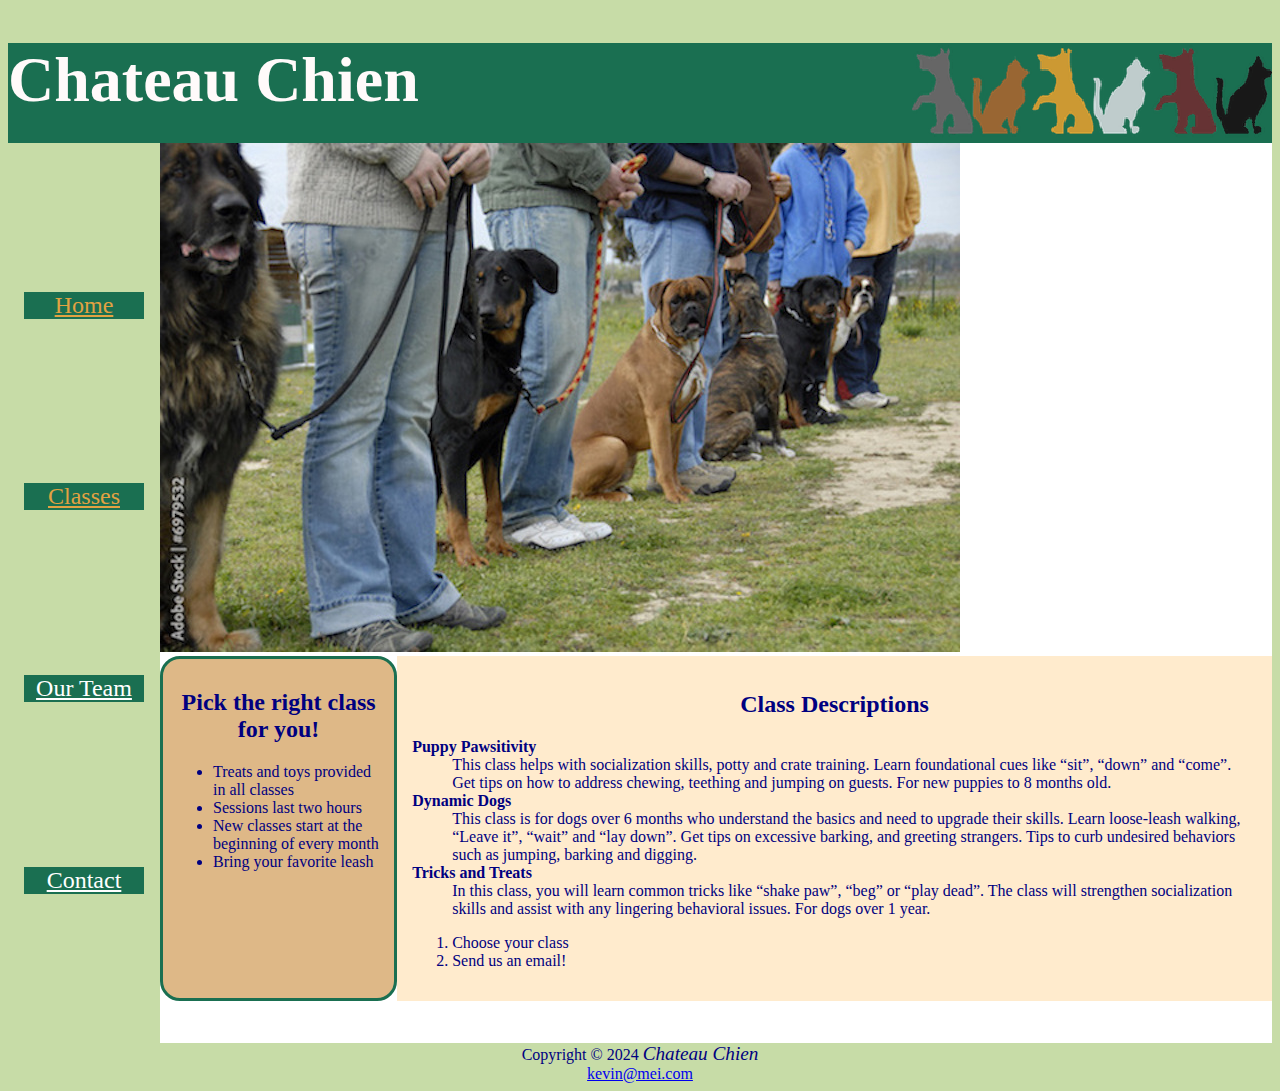
==== classes.html @ 7c7ea68f "added flexbox styling class page" ====
<!DOCTYPE html>
<html lang="en">

<head>
    <!--title shows up as tab name and searches-->
    <title>Chateau Chien</title>
    <link rel="stylesheet" href="stylesheets/Chateau.css">
    <meta name="viewport" content="width=device-width, initial-scale=1.0">
</head>

<body>

    <header>
        <h1 id="banner">Chateau Chien</h1>
    </header>

    <div class="nav-main-container">
        <nav class="navcontainer">
            <!--navigation section-->
            <a href="./index.html" class="color-link">Home</a>
            <a href="./classes.html" class="color-link">Classes</a>
            <a href="./our-team.html">Our Team</a>
            <a href="./contact.html">Contact</a>
        </nav>

        <main>
            <!--begin main content-->

            <!-- image -->
            <img src="./images/ClassesDogs.jpg" alt="ClassesDogs">

            <div class="information-description-container">
                <div class="information-container class-information-list">
                    <!-- class information -->
                    <h2>Pick the right class for you!</h2>

                    <!-- unordered list -->
                    <aside>
                        <ul>
                            <li>Treats and toys provided in all classes</li>
                            <li>Sessions last two hours</li>
                            <li>New classes start at the beginning of every month</li>
                            <li>Bring your favorite leash</li>
                        </ul>
                    </aside>
                </div>

                <div class="description-container class-description-list">
                    <!-- class description -->
                    <h2>Class Descriptions</h2>

                    <!-- dictionary list -->
                    <div>
                        <dl>
                            <dt>Puppy Pawsitivity</dt>
                            <dd>This class helps with socialization skills, potty and crate training. Learn
                                foundational cues like <q>sit</q>, <q>down</q> and <q>come</q>. Get tips on how to
                                address chewing, teething and jumping on guests. For new puppies
                                to 8 months old.
                            </dd>

                            <dt>Dynamic Dogs</dt>
                            <dd>
                                This class is for dogs over 6 months who understand the basics and need
                                to upgrade their skills. Learn loose-leash walking, <q>Leave it</q>, <q>wait</q>
                                and <q>lay down</q>. Get tips on excessive barking, and greeting
                                strangers. Tips to curb undesired behaviors such as jumping,
                                barking and digging.
                            </dd>

                            <dt>Tricks and Treats</dt>
                            <dd>
                                In this class, you will learn common tricks like <q>shake paw</q>, <q>beg</q> or
                                <q>play dead</q>. The class will strengthen socialization skills and assist with
                                any lingering behavioral issues. For dogs over 1 year.
                            </dd>
                        </dl>

                        <!-- ordered list -->
                        <ol type="1">
                            <li>Choose your class</li>
                            <li>Send us an email!</li>
                        </ol>
                    </div>
                </div>
            </div>
        </main>
    </div>

    <footer class="footer-center">
        Copyright © 2024 <span class="largeritalics">Chateau Chien</span>
        <br>
        <a href="mailto:kevin@mei.com">kevin@mei.com</a>
    </footer>

</body>

</html>
---- stylesheets/Chateau.css ----
/* css styles for small screens & default values */
body {
    background-color: #1A6F51;
    color: white;
    font-family: "Arial";
}

main {
    background-color: white;
    color: navy;
    /* for flex display, resize main to fit next to nav container height 100vh */
    height: 100vh;
    /* if content flows larger than 100vh, clip content and add a scroll bar */
    overflow: scroll;
}

header {
    background-image: url(../images/LogoSmall.png);
    background-position: right top;
    background-repeat: no-repeat;
    min-height: 50px;
    /* 
    Hex color values and RGB color values
    #1A6F51 rgb(26, 111, 81)
    #C7DCA7 rgb(199, 220, 167)
    link font color & text colors rgb(226, 162, 66)

    I choose these colors because they have good contrast ratios higher than 4.5.
    I started with green because it represent outdoors and the season of spring, a great time to walk dogs and have dog activites.
    The website used was coolors.co and colorhunt.co
    */
    background-color: #C7DCA7;
}

.index-main-color {
    color: rgb(226, 162, 66)
}

dt {
    font-weight: bold;
}

/* responsive images rule / ruleset */
img {
    max-width: 100%;
    height: auto;
}

/* class and id styling for semantic elements */
.class-information-list {
    background-color: burlywood;
    padding: 10px;
    border-radius: 20px;
    border-style: solid;
    border-color: #1A6F51;
}

.class-information-list h2 {
    text-align: center;
}

/* trainer image size for small screen */
.trainer {
    width: 80px;
    height: 80px;
}

.trainer-image {
    border-radius: 100%;
}

.trainer-caption {
    text-align: center;
    font-weight: bold;
}

/* for h1 Chateau Chien tag */
#banner {
    font-family: "Brush Script MT", cursive;
    font-size: 4em;
}

.class-description-list {
    background-color: blanchedalmond;
    padding: 15px;
}

.class-description-list h2 {
    text-align: center;
}

.trainers-section {
    background-color: peachpuff;
    border-radius: 10px;
    padding: 10px;
}

.largeritalics {
    font-size: 1.2em;
    font-style: italic;
}

/* bigger links */
nav {
    font-size: 1.5em;
    margin-top: 0;
    margin-bottom: 0;
}

/* rule for first two links */
.color-link {
    color: rgb(226, 162, 66);
}

/* main selector and descendant selector:psuedoclass */
nav a:visited {
    color: black;
}

/* hover must come after link and visted psuedo classes */
nav a:hover {
    color: yellow;
}

/* navigation style for smaller screens */
nav a {
    /* removes vertical breaks */
    display: inline;
    margin: 5px;
    background-color: #C7DCA7;
    color: white;
    width: 120px;
    text-align: center;
}

/* gallery of images flexbox */
.gallery-container {
    display: flex;
    flex-wrap: wrap;
    justify-content: space-evenly;
}

/* sponsor flexbox */
.sponsor-container {
    text-align: center;
}

/* center sponsor list */
.sponsor-list {
    display: inline-block;
    text-align: left;
    list-style-type: none;
}

/* sponsor images */
.sponsor-list li {
    width: 100px;
}

/* navigation flexbox for small screens */
.navcontainer {
    display: flex;
    flex-direction: row;
    justify-content: space-evenly;
}

/* parent container for nav and main tag, vertical flow */
.nav-main-container {
    display: flex;
    flex-direction: column;
}

/* class page flex boxes */
.information-description-container {
    display: flex;
    flex-direction: column;
}

.information-container .description-container {
    width: 100%;
}

/* media query for larger screen sizes, responsive and activates on screens larger than 480px */
@media screen and (min-width: 480px) {
    body {
        background-color: #C7DCA7;
        color: navy;
        font-family: "Georgia";
    }

    header {
        background-color: #1A6F51;
        color: snow;

        /* Logo Image declaration */
        background-image: url(../images/LogoLarge.png);
        min-height: 100px;
    }

    /* trainer image size for large screen */
    .trainer {
        height: 150px;
        width: 150px;
    }

    /* CSS for vertical navigation */
    nav a {
        display: block;
        margin: 1rem;
        background-color: #1A6F51;
        width: 120px;
        font-size: 1.5rem;
        text-align: center;
    }

    /* float columns */
    .class-unordered-list {
        background-color: burlywood;
        padding: 20px;
    }

    .column-left {
        float: left;
        width: 30%;
    }

    .column-right {
        float: left;
        width: 50%;
    }

    .row:after {
        content: "";
        display: table;
        clear: both;
    }

    .footer-center {
        text-align: center;
    }

    /* flexbox rules for large screens */
    .navcontainer {
        display: flex;
        flex-direction: column;
        /* set nav container height to 100% of viewport */
        height: 100vh;
    }

    /* parent container for nav and main tag, horizontal flow */
    .nav-main-container {
        display: flex;
        flex-direction: row;
    }

    .information-description-container {
        display: flex;
        flex-direction: row;
    }

    .information-container {
        width: 20%;
    }

    .description-container {
        width: 80%;
    }
}
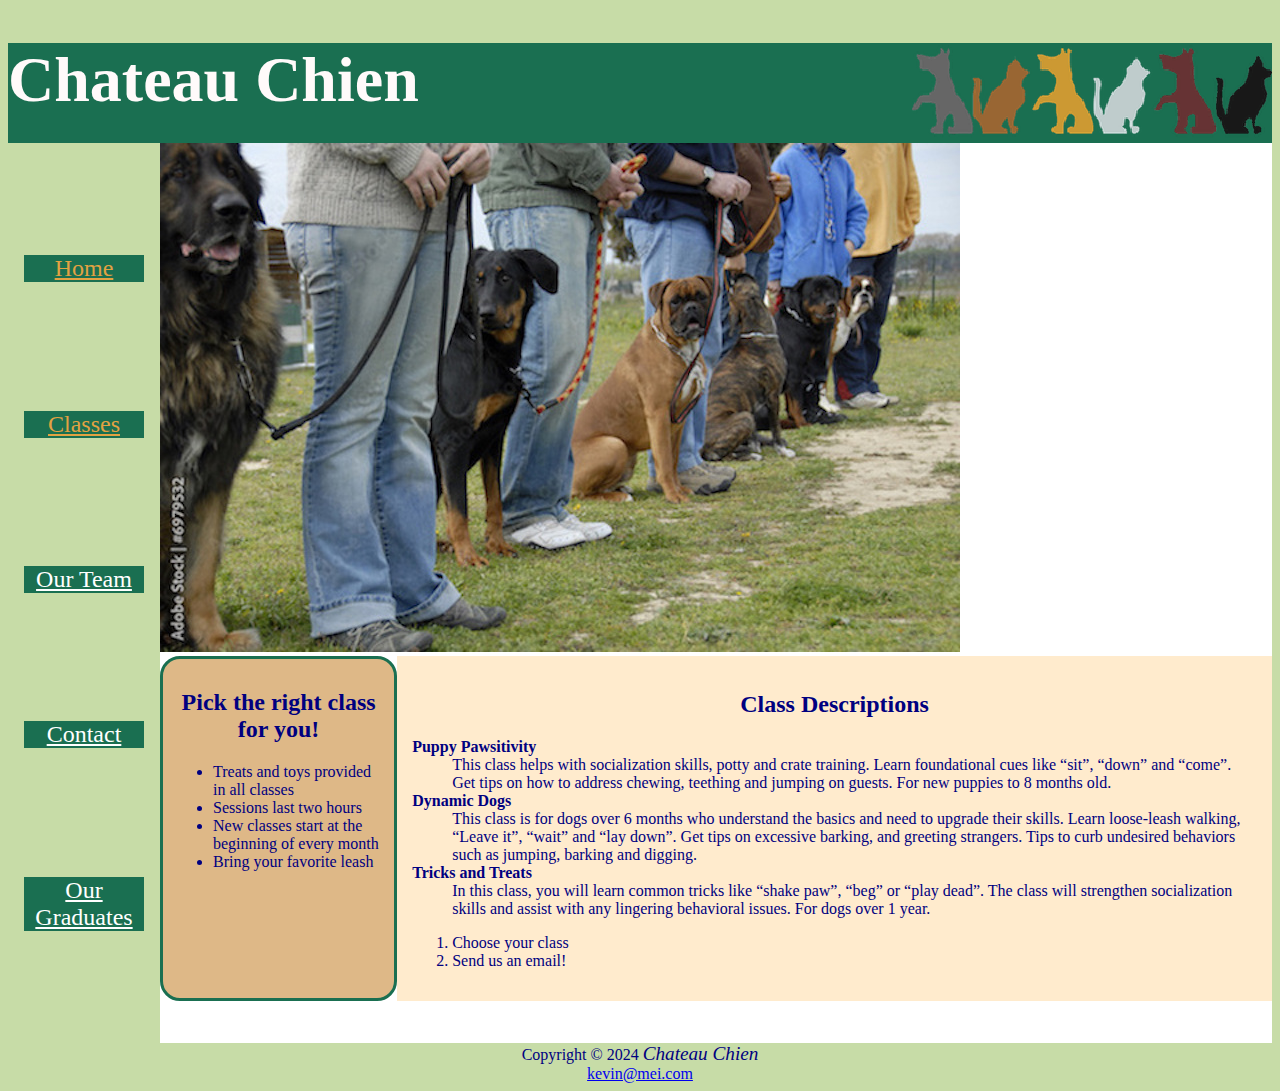
==== commit 4248d877: "gridview" ====
--- a/classes.html
+++ b/classes.html
@@ -14,6 +14,7 @@
         <h1 id="banner">Chateau Chien</h1>
     </header>
 
+    <!-- parent flex box for nav and main element-->
     <div class="nav-main-container">
         <nav class="navcontainer">
             <!--navigation section-->
@@ -21,6 +22,7 @@
             <a href="./classes.html" class="color-link">Classes</a>
             <a href="./our-team.html">Our Team</a>
             <a href="./contact.html">Contact</a>
+            <a href="./OurGraduates.html">Our Graduates</a>
         </nav>
 
         <main>
@@ -29,6 +31,7 @@
             <!-- image -->
             <img src="./images/ClassesDogs.jpg" alt="ClassesDogs">
 
+            <!-- parent flexbox for class description and class information-->
             <div class="information-description-container">
                 <div class="information-container class-information-list">
                     <!-- class information -->
--- a/stylesheets/Chateau.css
+++ b/stylesheets/Chateau.css
@@ -140,20 +140,18 @@
     justify-content: space-evenly;
 }
 
+.gallery-container a {
+    width: 100px;
+}
+
 /* sponsor flexbox */
 .sponsor-container {
-    text-align: center;
-}
-
-/* center sponsor list */
-.sponsor-list {
-    display: inline-block;
-    text-align: left;
-    list-style-type: none;
-}
-
-/* sponsor images */
-.sponsor-list li {
+    display: flex;
+    flex-wrap: wrap;
+    justify-content: center;
+}
+
+.sponsor-container a {
     width: 100px;
 }
 
@@ -178,6 +176,63 @@
 
 .information-container .description-container {
     width: 100%;
+}
+
+/* grid view for smaller screens, two columns*/
+
+.graduates-grid-container {
+    display: grid;
+    grid-template-columns: repeat(2, auto);
+    grid-template-rows: repeat(8, auto);
+    grid-column-gap: 5px;
+    grid-row-gap: 5px;
+    background-color: #C7DCA7;
+}
+
+.wide-images {
+    grid-column: 1 / 3;
+    grid-row: 1 / 3;
+}
+
+.long-images {
+    grid-column: 1 / 3;
+    grid-row: 3 / 5;
+}
+
+/* square images */
+.square-images1 {
+    grid-column: 1 / 2;
+    grid-row: 5 / 6;
+}
+
+.square-images2 {
+    grid-column: 2 / 3;
+    grid-row: 5 / 6;
+}
+
+.square-images3 {
+    grid-column: 1 / 2;
+    grid-row: 6 / 7;
+}
+
+.square-images4 {
+    grid-column: 2 / 3;
+    grid-row: 6 / 7;
+}
+
+.square-images5 {
+    grid-column: 1 / 2;
+    grid-row: 7 / 8;
+}
+
+.square-images6 {
+    grid-column: 2 / 3;
+    grid-row: 7 / 8;
+}
+
+/* images rounded borders */
+.img-borders img {
+    border-radius: 10px;
 }
 
 /* media query for larger screen sizes, responsive and activates on screens larger than 480px */
@@ -253,6 +308,7 @@
         flex-direction: row;
     }
 
+    /* Class page flexbox  */
     .information-description-container {
         display: flex;
         flex-direction: row;
@@ -265,4 +321,60 @@
     .description-container {
         width: 80%;
     }
+
+    /* gridview larger screens 5 columns 7 rows*/
+    .graduates-grid-container {
+        display: grid;
+        grid-template-columns: repeat(5, auto);
+        grid-template-rows: repeat(7, auto);
+        grid-column-gap: 10px;
+        grid-row-gap: 10px;
+        background-color: #C7DCA7;
+    }
+
+    .wide-images {
+        grid-column: 1 / 4;
+        grid-row: 1 / 3;
+    }
+
+    .long-images {
+        grid-column: 4 / 6;
+        grid-row: 1 / 7;
+    }
+
+    /* square images */
+    .square-images1 {
+        grid-column: 1 / 2;
+        grid-row: 3 / 5;
+    }
+
+    .square-images2 {
+        grid-column: 2 / 3;
+        grid-row: 3 / 5;
+    }
+
+    .square-images3 {
+        grid-column: 3 / 4;
+        grid-row: 3 / 5;
+    }
+
+    .square-images4 {
+        grid-column: 1 / 2;
+        grid-row: 5 / 7;
+    }
+
+    .square-images5 {
+        grid-column: 2 / 3;
+        grid-row: 5 / 7;
+    }
+
+    .square-images6 {
+        grid-column: 3 / 4;
+        grid-row: 5 / 7;
+    }
+
+    /* images rounded borders for large screens*/
+    .img-borders img {
+        border-radius: 20px;
+    }
 }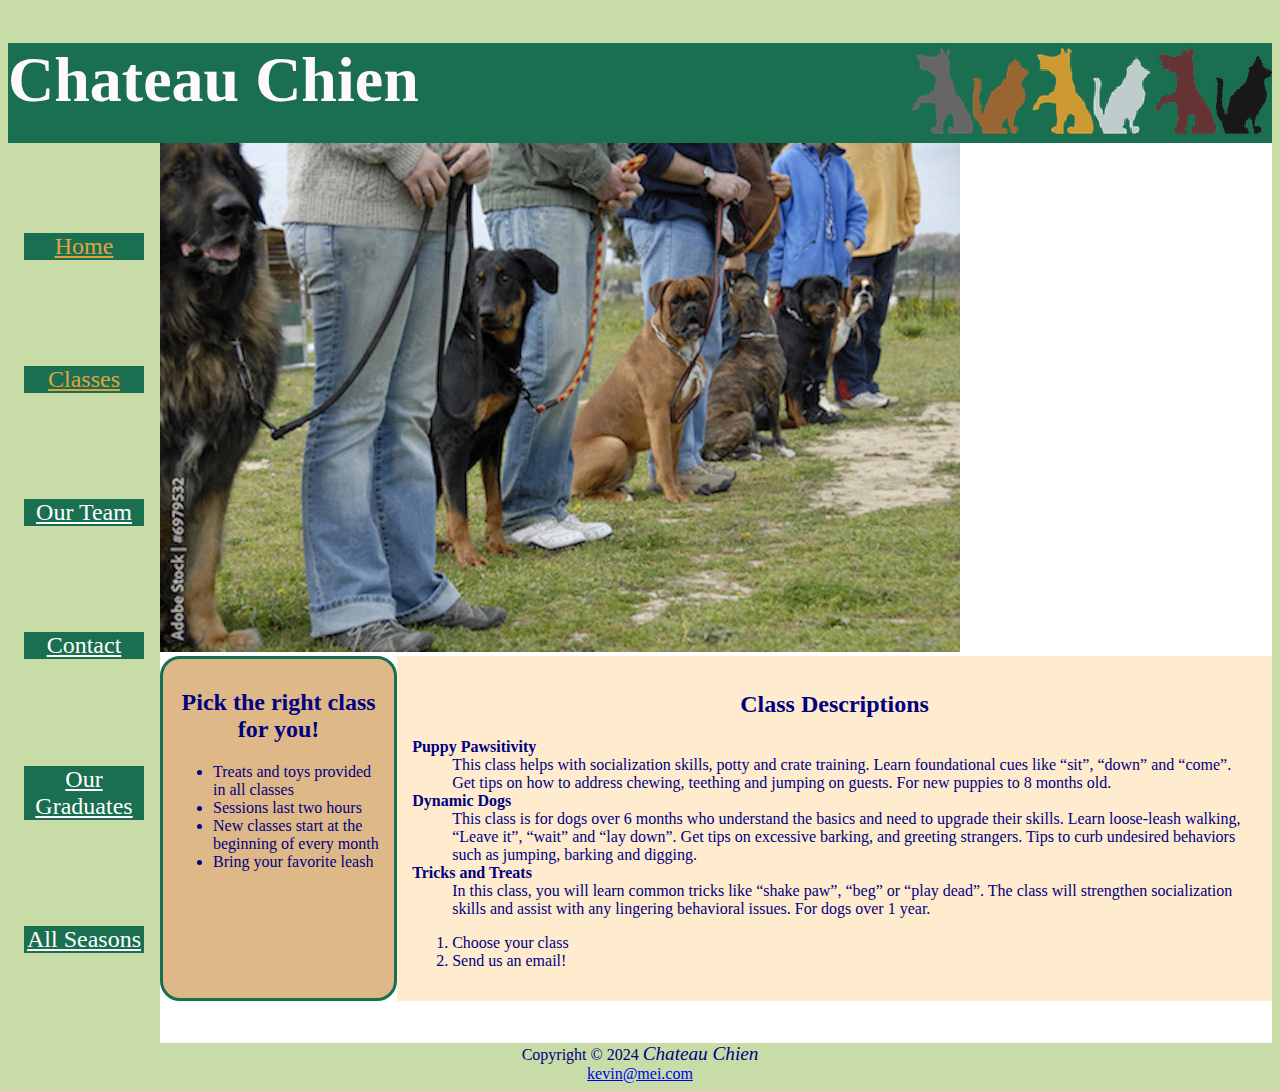
==== commit 4f47d718: "new seasons html" ====
--- a/classes.html
+++ b/classes.html
@@ -23,6 +23,7 @@
             <a href="./our-team.html">Our Team</a>
             <a href="./contact.html">Contact</a>
             <a href="./OurGraduates.html">Our Graduates</a>
+            <a href="./seasons.html">All Seasons</a>
         </nav>
 
         <main>
--- a/stylesheets/Chateau.css
+++ b/stylesheets/Chateau.css
@@ -131,6 +131,7 @@
     color: white;
     width: 120px;
     text-align: center;
+    font-size: 0.8rem;
 }
 
 /* gallery of images flexbox */
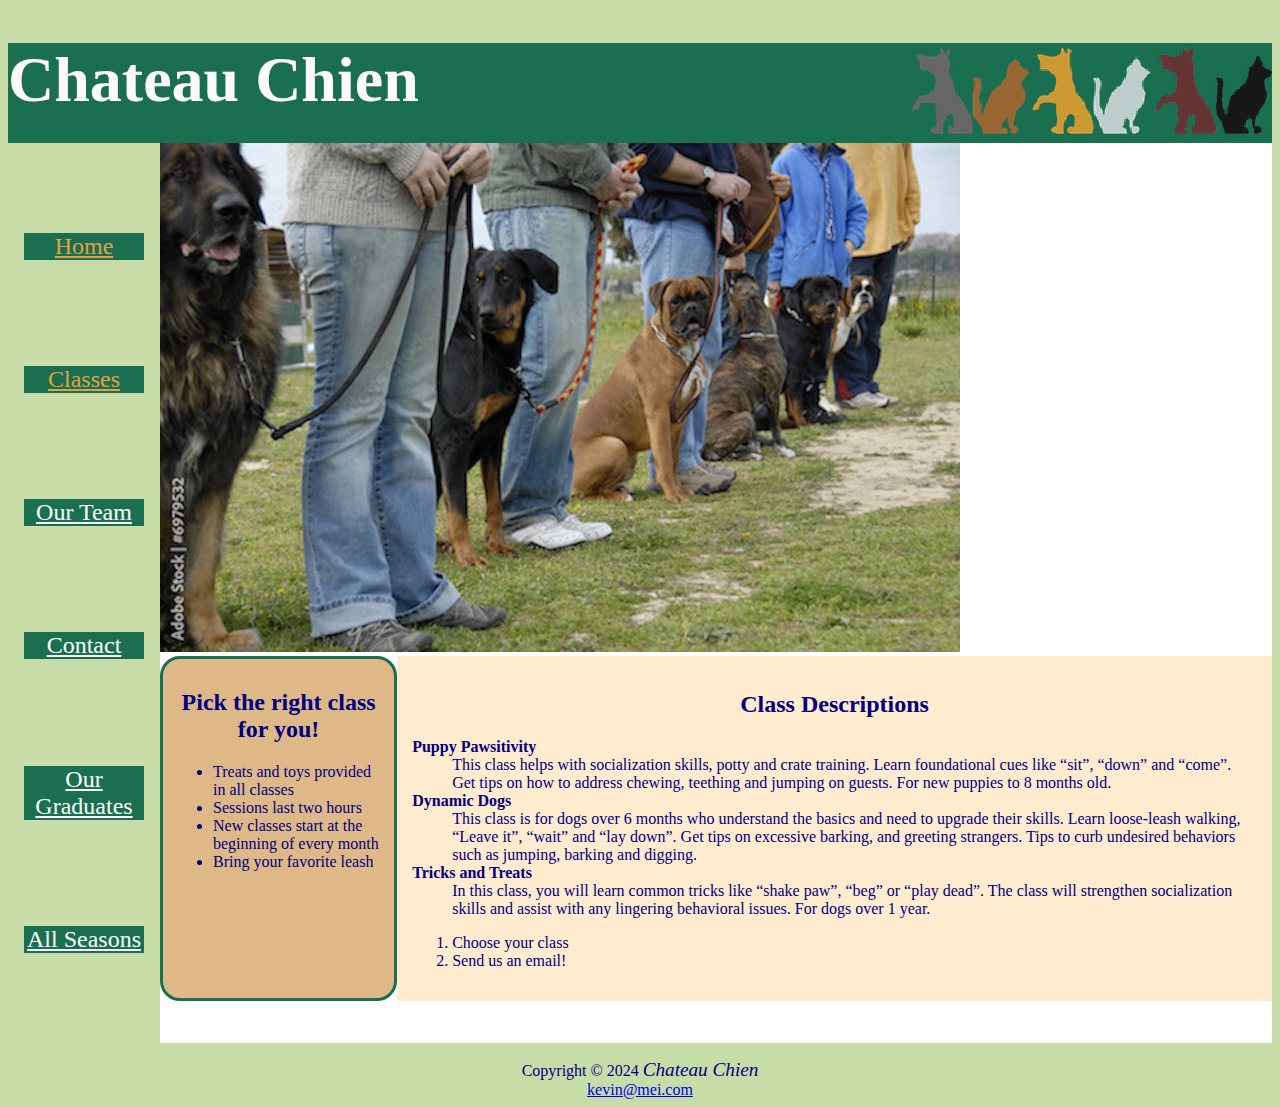
==== commit 49e2de7d: "date" ====
--- a/classes.html
+++ b/classes.html
@@ -6,6 +6,10 @@
     <title>Chateau Chien</title>
     <link rel="stylesheet" href="stylesheets/Chateau.css">
     <meta name="viewport" content="width=device-width, initial-scale=1.0">
+	<script>
+		const date = new Date();
+		document.getElementById("footer-script").innerHTML = "Date: " + date;
+	</script>
 </head>
 
 <body>
@@ -92,6 +96,7 @@
     </div>
 
     <footer class="footer-center">
+        <p id="footer-script"></p>
         Copyright © 2024 <span class="largeritalics">Chateau Chien</span>
         <br>
         <a href="mailto:kevin@mei.com">kevin@mei.com</a>
--- a/stylesheets/Chateau.css
+++ b/stylesheets/Chateau.css
@@ -236,6 +236,73 @@
     border-radius: 10px;
 }
 
+/* Forms responsive grid container for small screen */
+.form-grid-container {
+    display: grid;
+    grid-template-rows: repeat(12, auto);
+    gap: 1rem;
+    margin: 1rem;
+    padding: 2rem;
+    background-color: #C7DCA7;
+    border-radius: 1rem;
+}
+
+.item-grid-container {
+    display: grid;
+    grid-template-columns: 1fr;
+}
+
+.form-label {
+    font-size: 1rem;
+    color: black;
+    font-weight: 200;
+    padding-top: 1rem;
+}
+
+.form-input {
+    font-size: 1rem;
+    color: black;
+}
+
+/* styling for forms */
+input[type=text],
+input[type=email],
+input[type=tel],
+select {
+    width: 100%;
+    padding: 1rem;
+    box-sizing: border-box;
+    border-radius: 5px;
+    border: 1px solid #1A6F51;
+}
+
+textarea {
+    width: 100%;
+    height: 200px;
+    box-sizing: border-box;
+    resize: none;
+    border-radius: 5px;
+    border: 1px solid #1A6F51;
+    padding: 1rem;
+    font-family: 'Arial';
+}
+
+/* highlight input field when clicked */
+input[type=text]:focus,
+input[type=email]:focus,
+input[type=tel]:focus,
+select:focus,
+textarea:focus {
+    outline: black solid 2px;
+}
+
+input[type=submit] {
+    width: 100%;
+    border-radius: 5px;
+    border: 1px solid #1A6F51;
+    padding: 1rem;
+}
+
 /* media query for larger screen sizes, responsive and activates on screens larger than 480px */
 @media screen and (min-width: 480px) {
     body {
@@ -378,4 +445,32 @@
     .img-borders img {
         border-radius: 20px;
     }
+
+    /* Forms responsive grid container for large screen */
+
+    .form-grid-container {
+        display: grid;
+        grid-template-rows: repeat(6, auto);
+        gap: 1rem;
+        margin: 1rem;
+        padding: 2rem;
+        background-color: #C7DCA7;
+        border-radius: 1rem;
+    }
+
+    .item-grid-container {
+        display: grid;
+        grid-template-columns: 1fr 2fr;
+    }
+
+    .form-label {
+        grid-column: 1 / span 1;
+        font-size: 1rem;
+    }
+
+    .form-input {
+        grid-column: 2 / span 3;
+        justify-self: right;
+        width: 100%;
+    }
 }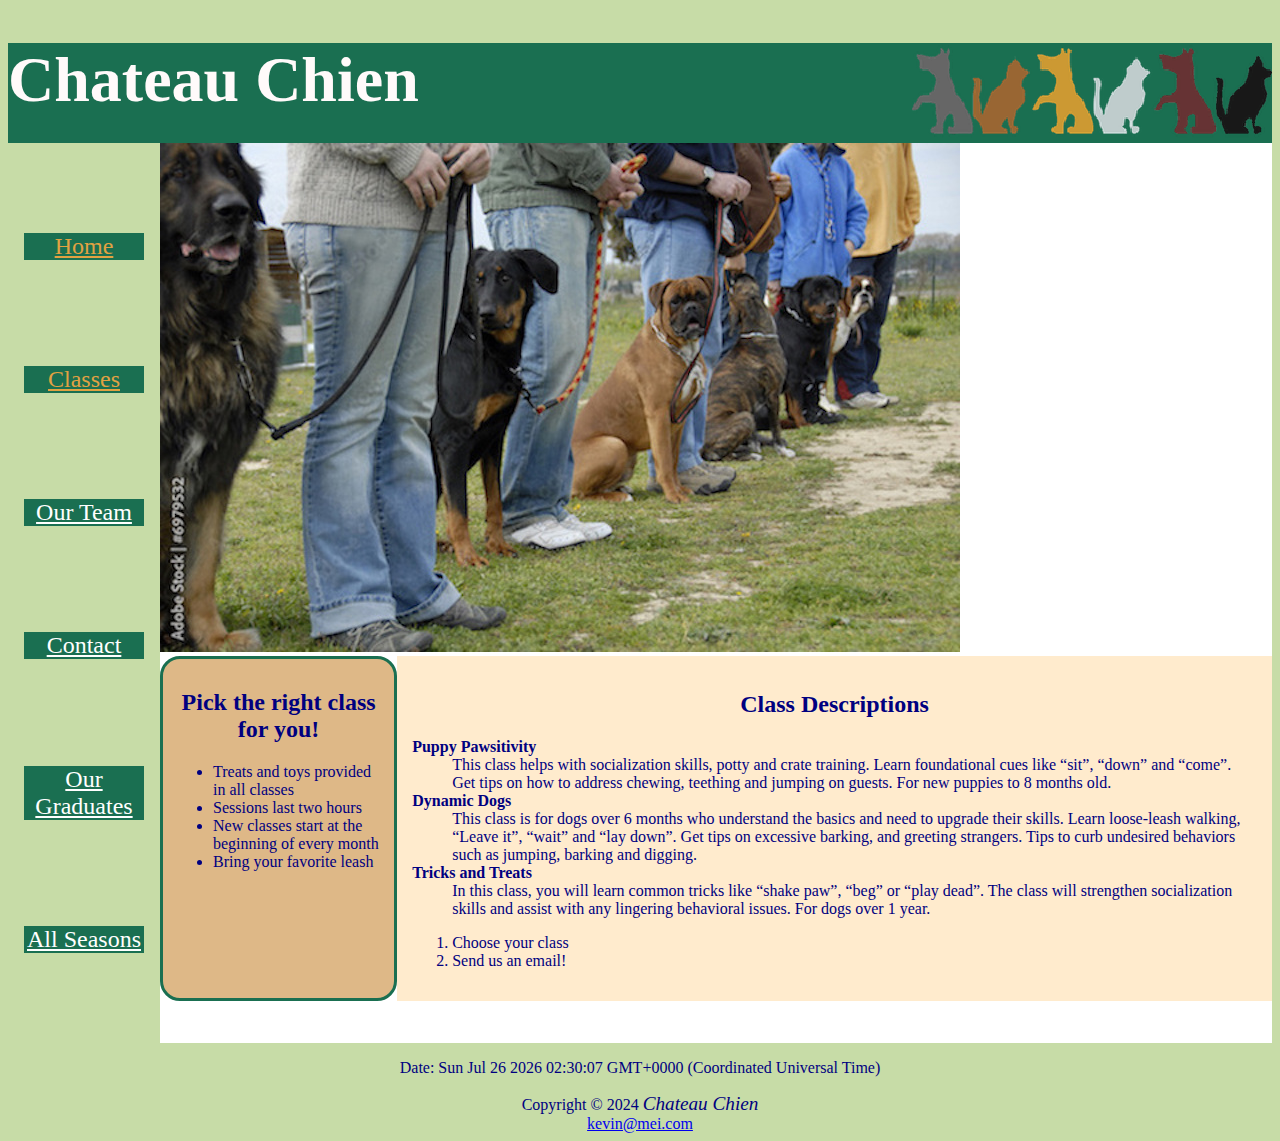
==== commit dd8ca4ba: "date" ====
--- a/classes.html
+++ b/classes.html
@@ -6,10 +6,6 @@
     <title>Chateau Chien</title>
     <link rel="stylesheet" href="stylesheets/Chateau.css">
     <meta name="viewport" content="width=device-width, initial-scale=1.0">
-	<script>
-		const date = new Date();
-		document.getElementById("footer-script").innerHTML = "Date: " + date;
-	</script>
 </head>
 
 <body>
@@ -102,6 +98,10 @@
         <a href="mailto:kevin@mei.com">kevin@mei.com</a>
     </footer>
 
+    <script>
+		const date = new Date();
+		document.getElementById("footer-script").innerHTML = "Date: " + date;
+	</script>
 </body>
 
 </html>